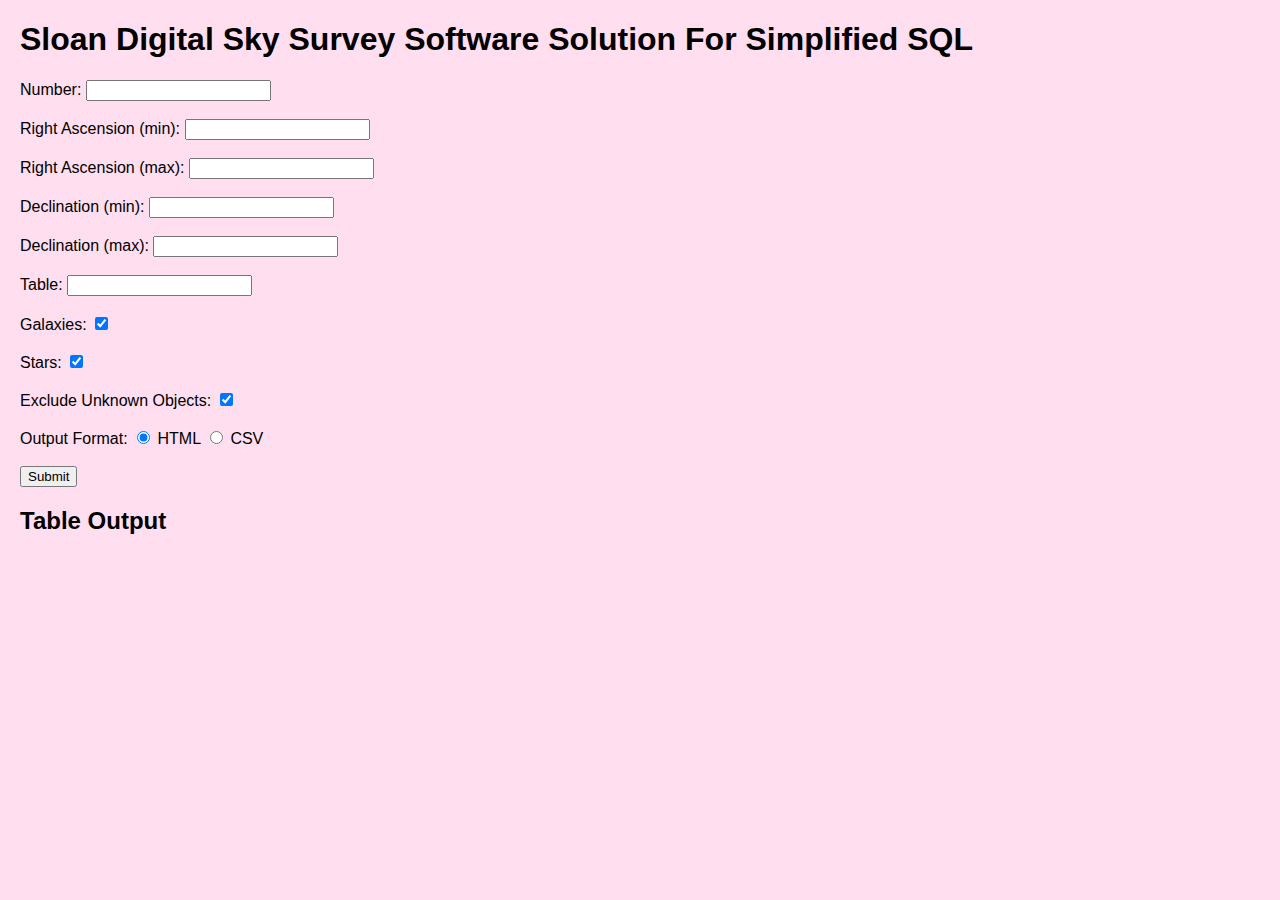
==== index.html @ 31d03595 "Add object type checkboxes for query" ====
<!DOCTYPE html>
<html lang="en">
<head>
    <title>Sloan Digital Sky Survey Software Solution For Simplified SQL (SDSSSSSS)</title>
    <link rel="stylesheet" href="styles.css">
</head>
<body>
<h1>Sloan Digital Sky Survey Software Solution For Simplified SQL</h1>
<form id="queryParameter">
    <label for="num">Number:</label>
    <input type="number" id="num" name="num"><br><br>

    <label for="ra_min">Right Ascension (min):</label>
    <input type="number" id="ra_min" name="ra_min"><br><br>

    <label for="ra_max">Right Ascension (max):</label>
    <input type="number" id="ra_max" name="ra_max"><br><br>

    <label for="dec_min">Declination (min):</label>
    <input type="number" id="dec_min" name="dec_min"><br><br>

    <label for="dec_max">Declination (max):</label>
    <input type="number" id="dec_max" name="dec_max"><br><br>

    <label for="table">Table:</label>
    <input type="text" id="table" name="table"><br><br>

    <label for="galaxies">Galaxies:</label>
    <input type="checkbox" id="galaxies" name="galaxies" value="galaxies" checked><br><br>

    <label for="stars">Stars:</label>
    <input type="checkbox" id="stars" name="stars" value="stars" checked><br><br>

    <label for="excludeUnknown">Exclude Unknown Objects:</label>
    <input type="checkbox" id="excludeUnknown" name="excludeUnknown" value="excludeUnknown" checked><br><br>

    <label>Output Format:</label>
    <input type="radio" id="htmlOutput" name="outputFormat" value="html" checked>
    <label for="htmlOutput">HTML</label>
    <input type="radio" id="csvOutput" name="outputFormat" value="csv">
    <label for="csvOutput">CSV</label><br><br>

    <input type="button" value="Submit" onclick="selectFromWhereBasic()">
</form>

<div id="query"></div>

<div id="apiResponseTable">
    <h2>Table Output</h2>
</div>

<div id="apiResponse"></div>



<script src="script.js"></script>
</body>
</html>
---- styles.css ----
body {
    font-family: 'Trebuchet MS', sans-serif;
    margin: 20px;
    padding: 0;
    background-color: #ffdeef;
}

header {
    background-color: #333;
    color: #fff;
    padding: 10px 20px;
}

footer {
    background-color: #faa0cf;
    color: #fff;
    padding: 10px 20px;
    margin: 0;
}

li {
    display: inline;
    float: left;
}
  
/* a {
    display: block;
    padding: 8px;
    background-color: #fff;
} */

nav {
    background-color: #fff;
    /* padding: 10px 20px; */

    list-style-type: none;
    margin: 0;
    padding: 0;
    overflow: hidden;
    /* background-color: #dddddd; */
}

nav ul {
    list-style-type: none;
    padding: 0;
}
nav ul li {
    display: inline;
    margin-right: 10px;
}
nav ul li a {
    color: #fff;
    text-decoration: none;
}

.nav-item {
    float: left;
    display: block;
    color: white;
    text-align: center;
    padding: 14px 20px;
    text-decoration: none;
    transition: background-color 0.3s;
}

.nav-link {
    display: block;
    padding: 8px;
    background-color: #fff;
}

.nav-link:hover {
    background-color: #faa0cf;
    color: white;
}

.bios {
    display: flex;
  flex-wrap: wrap;
  justify-content: space-between;
  text-align: center;
}

.about-section {
    margin: 20px;
}

.row {
    display: grid;
    grid-template-columns: repeat(2, 1fr); /* Create two columns */
    gap: 20px; /* Space between items */
    margin: 0 auto;
    margin-bottom: 10px;
    max-width: 800px;
  }
  
  .card img {
    width: auto; /* Make the image fill the container */
    height: auto; 

  }
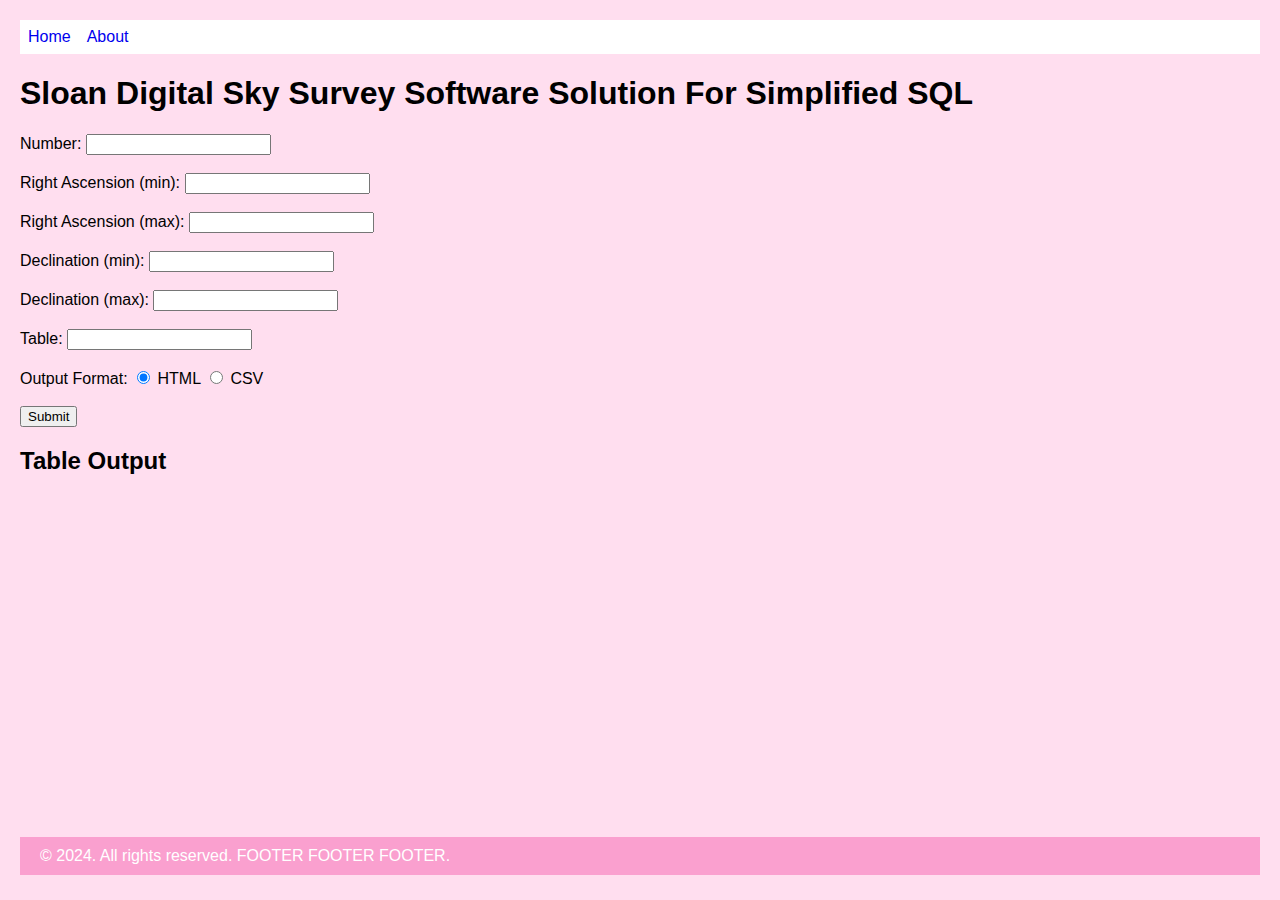
==== commit 6245cb3e: "merged" ====
--- a/index.html
+++ b/index.html
@@ -5,7 +5,13 @@
     <link rel="stylesheet" href="styles.css">
 </head>
 <body>
-<h1>Sloan Digital Sky Survey Software Solution For Simplified SQL</h1>
+    <nav class="navbar">
+        <li><a style="text-decoration:none" href="index.html" class="nav-link">Home</a></li>
+        <li><a style="text-decoration:none" href="about.html" class="nav-link">About</a></li>
+      </nav>
+<h1> Sloan Digital Sky Survey Software Solution For Simplified SQL </h1>
+</body>
+<body>
 <form id="queryParameter">
     <label for="num">Number:</label>
     <input type="number" id="num" name="num"><br><br>
@@ -24,15 +30,6 @@
 
     <label for="table">Table:</label>
     <input type="text" id="table" name="table"><br><br>
-
-    <label for="galaxies">Galaxies:</label>
-    <input type="checkbox" id="galaxies" name="galaxies" value="galaxies" checked><br><br>
-
-    <label for="stars">Stars:</label>
-    <input type="checkbox" id="stars" name="stars" value="stars" checked><br><br>
-
-    <label for="excludeUnknown">Exclude Unknown Objects:</label>
-    <input type="checkbox" id="excludeUnknown" name="excludeUnknown" value="excludeUnknown" checked><br><br>
 
     <label>Output Format:</label>
     <input type="radio" id="htmlOutput" name="outputFormat" value="html" checked>
@@ -54,5 +51,12 @@
 
 
 <script src="script.js"></script>
+
 </body>
+<footer class="footer mt-4 mb-4">
+    <div class="container text-center">
+      <span class="text-muted">&copy; 2024. All rights reserved. FOOTER FOOTER FOOTER. </span>
+    </div>
+  </footer>
+
 </html>--- a/styles.css
+++ b/styles.css
@@ -1,10 +1,25 @@
+html {
+    height: 100%;
+  }
+
 
 body {
     font-family: 'Trebuchet MS', sans-serif;
     margin: 20px;
     padding: 0;
     background-color: #ffdeef;
+    display: flex;
+    flex-direction: column;
+    min-height: 95vh;
 }
+
+main {
+    flex: 1;
+  }
+  
+  .footer {
+    margin-top: auto;
+  }
 
 header {
     background-color: #333;
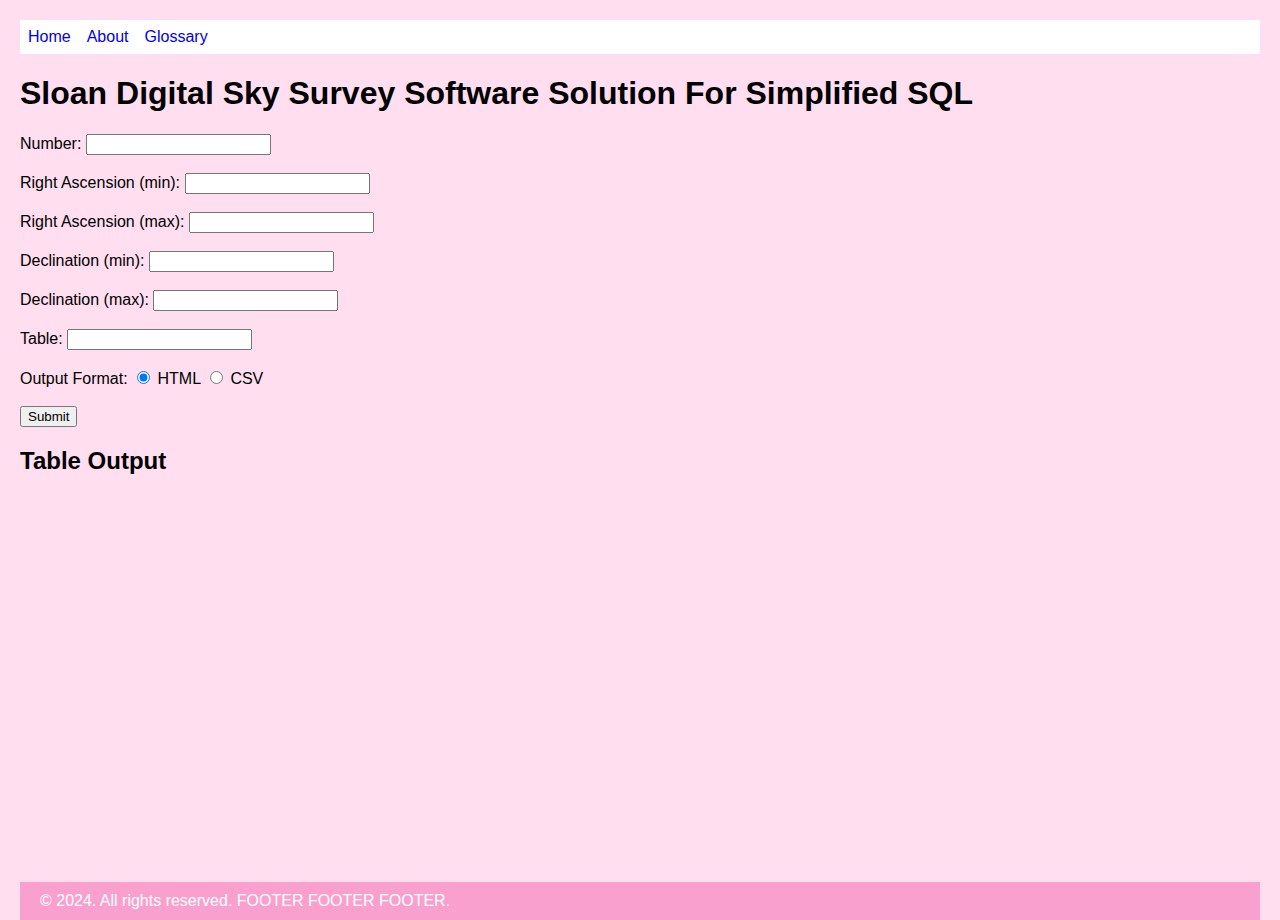
==== commit 2640fa9f: "add gloss" ====
--- a/index.html
+++ b/index.html
@@ -6,9 +6,10 @@
 </head>
 <body>
     <nav class="navbar">
-        <li><a style="text-decoration:none" href="index.html" class="nav-link">Home</a></li>
+        <li><a style="text-decoration: none" href="index.html" class="nav-link">Home</a></li>
         <li><a style="text-decoration:none" href="about.html" class="nav-link">About</a></li>
-      </nav>
+        <li><a style="text-decoration:none" href="glossary.html" class="nav-link">Glossary</a></li>
+    </nav>
 <h1> Sloan Digital Sky Survey Software Solution For Simplified SQL </h1>
 </body>
 <body>
--- a/styles.css
+++ b/styles.css
@@ -10,7 +10,7 @@
     background-color: #ffdeef;
     display: flex;
     flex-direction: column;
-    min-height: 95vh;
+    min-height: 100vh;
 }
 
 main {
@@ -97,9 +97,7 @@
   text-align: center;
 }
 
-.about-section {
-    margin: 20px;
-}
+
 
 .row {
     display: grid;
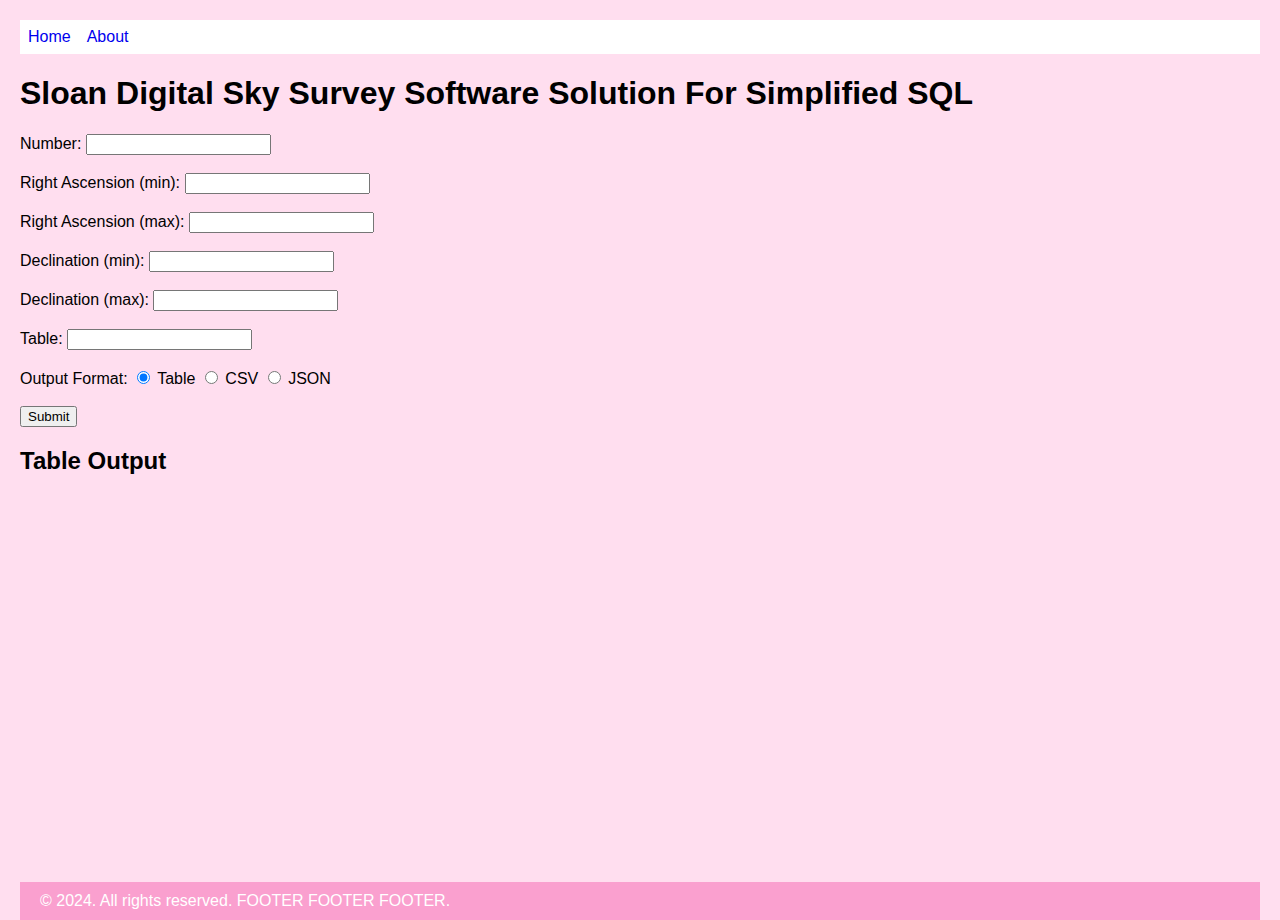
==== commit 46274b68: "separated json and table" ====
--- a/index.html
+++ b/index.html
@@ -6,10 +6,9 @@
 </head>
 <body>
     <nav class="navbar">
-        <li><a style="text-decoration: none" href="index.html" class="nav-link">Home</a></li>
+        <li><a style="text-decoration:none" href="index.html" class="nav-link">Home</a></li>
         <li><a style="text-decoration:none" href="about.html" class="nav-link">About</a></li>
-        <li><a style="text-decoration:none" href="glossary.html" class="nav-link">Glossary</a></li>
-    </nav>
+      </nav>
 <h1> Sloan Digital Sky Survey Software Solution For Simplified SQL </h1>
 </body>
 <body>
@@ -33,10 +32,12 @@
     <input type="text" id="table" name="table"><br><br>
 
     <label>Output Format:</label>
-    <input type="radio" id="htmlOutput" name="outputFormat" value="html" checked>
-    <label for="htmlOutput">HTML</label>
+    <input type="radio" id="tableOutput" name="outputFormat" value="table" checked>
+    <label for="tableOutput">Table</label>
     <input type="radio" id="csvOutput" name="outputFormat" value="csv">
-    <label for="csvOutput">CSV</label><br><br>
+    <label for="csvOutput">CSV</label>
+    <input type="radio" id="jsonOutput" name="outputFormat" value="json">
+    <label for="jsonOutput">JSON</label><br><br>
 
     <input type="button" value="Submit" onclick="selectFromWhereBasic()">
 </form>
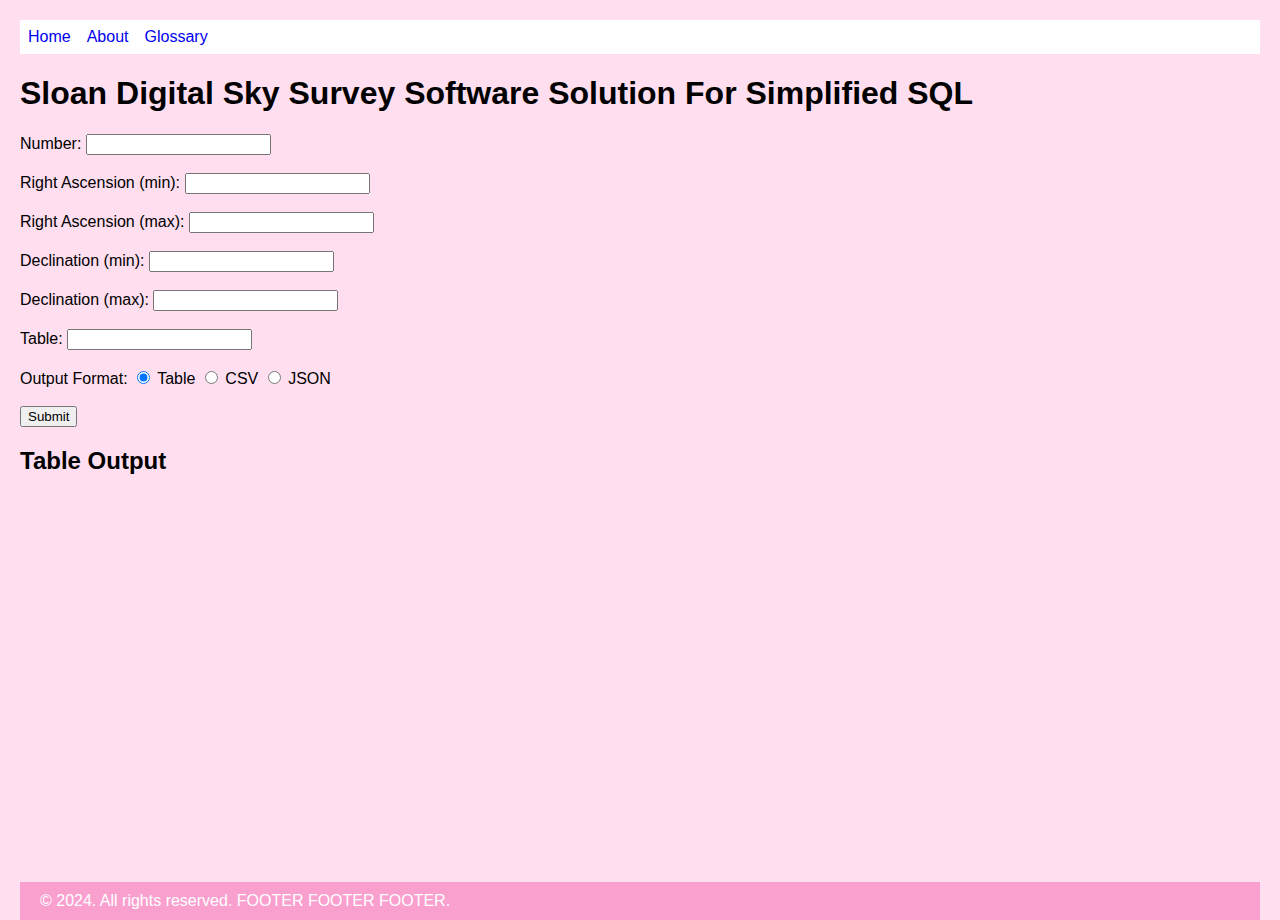
==== commit e9198ed1: "Merge remote-tracking branch 'origin/main'" ====
--- a/index.html
+++ b/index.html
@@ -6,9 +6,10 @@
 </head>
 <body>
     <nav class="navbar">
-        <li><a style="text-decoration:none" href="index.html" class="nav-link">Home</a></li>
+        <li><a style="text-decoration: none" href="index.html" class="nav-link">Home</a></li>
         <li><a style="text-decoration:none" href="about.html" class="nav-link">About</a></li>
-      </nav>
+        <li><a style="text-decoration:none" href="glossary.html" class="nav-link">Glossary</a></li>
+    </nav>
 <h1> Sloan Digital Sky Survey Software Solution For Simplified SQL </h1>
 </body>
 <body>
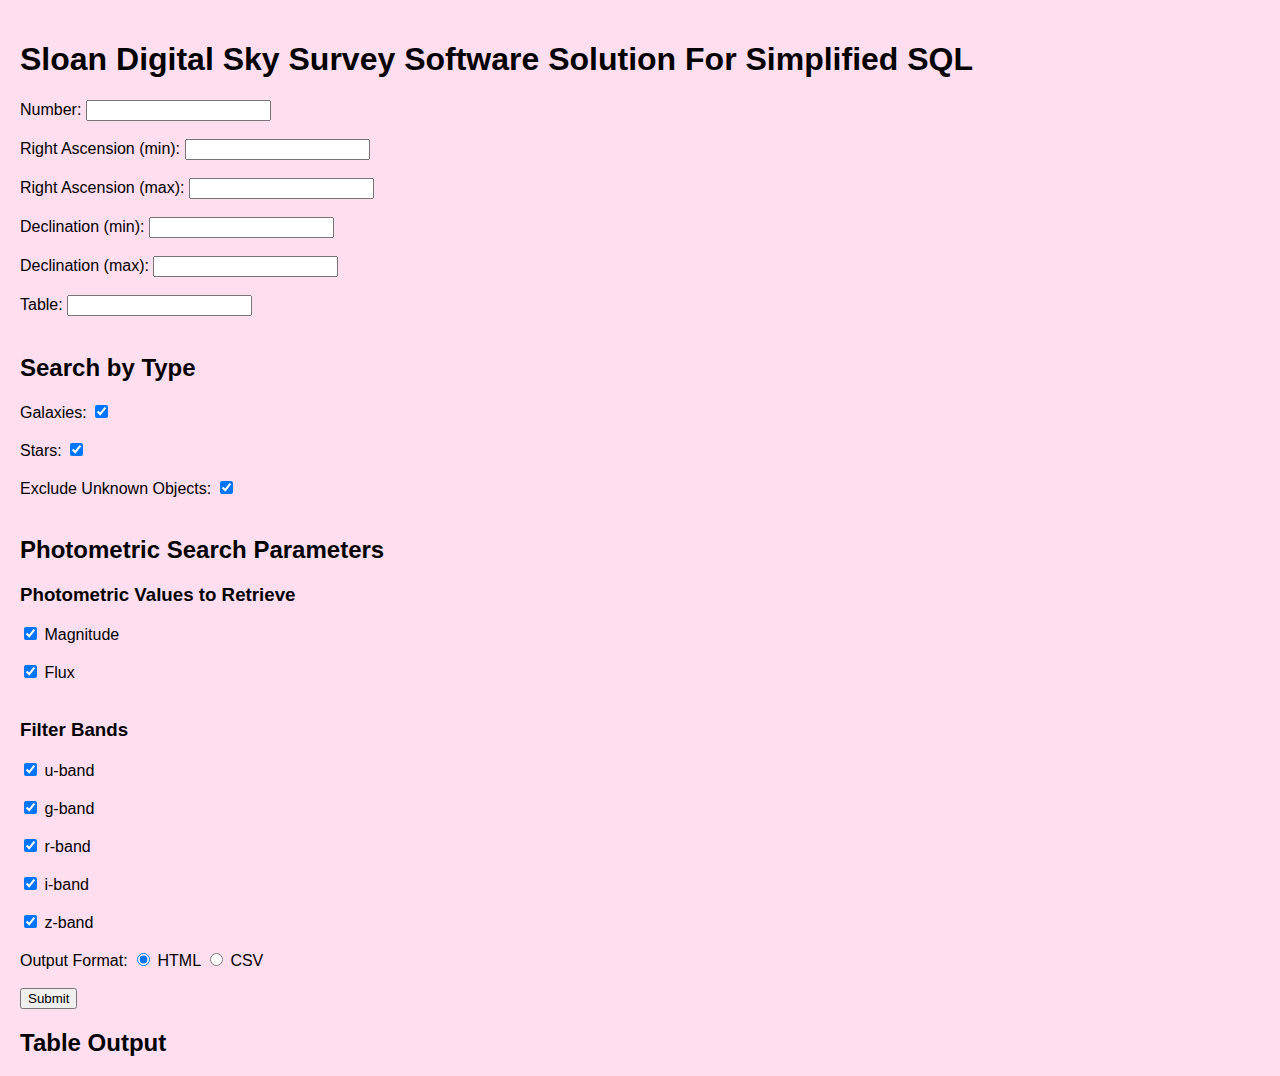
==== commit 96c869f6: "Implement functionality for fetching photometry" ====
--- a/index.html
+++ b/index.html
@@ -5,14 +5,7 @@
     <link rel="stylesheet" href="styles.css">
 </head>
 <body>
-    <nav class="navbar">
-        <li><a style="text-decoration: none" href="index.html" class="nav-link">Home</a></li>
-        <li><a style="text-decoration:none" href="about.html" class="nav-link">About</a></li>
-        <li><a style="text-decoration:none" href="glossary.html" class="nav-link">Glossary</a></li>
-    </nav>
-<h1> Sloan Digital Sky Survey Software Solution For Simplified SQL </h1>
-</body>
-<body>
+<h1>Sloan Digital Sky Survey Software Solution For Simplified SQL</h1>
 <form id="queryParameter">
     <label for="num">Number:</label>
     <input type="number" id="num" name="num"><br><br>
@@ -32,13 +25,45 @@
     <label for="table">Table:</label>
     <input type="text" id="table" name="table"><br><br>
 
+    <h2>Search by Type</h2>    
+    <label for="galaxies">Galaxies:</label>
+    <input type="checkbox" id="galaxies" name="galaxies" value="galaxies" checked><br><br>
+
+    <label for="stars">Stars:</label>
+    <input type="checkbox" id="stars" name="stars" value="stars" checked><br><br>
+
+    <label for="excludeUnknown">Exclude Unknown Objects:</label>
+    <input type="checkbox" id="excludeUnknown" name="excludeUnknown" value="excludeUnknown" checked><br><br>
+
+    <h2>Photometric Search Parameters</h2>
+    <h3>Photometric Values to Retrieve</h3>
+    <input type="checkbox" id="magnitude" name="magnitude" checked>
+    <label for="magnitude">Magnitude</label><br><br>
+    
+    <input type="checkbox" id="flux" name="flux" checked>
+    <label for="flux">Flux</label><br><br>
+
+    <h3>Filter Bands</h3>
+    <input type="checkbox" id="u" name="u" checked>
+    <label for="u">u-band</label><br><br>
+
+    <input type="checkbox" id="g" name="g" checked>
+    <label for="g">g-band</label><br><br>
+
+    <input type="checkbox" id="r" name="r" checked>
+    <label for="r">r-band</label><br><br>
+
+    <input type="checkbox" id="i" name="i" checked>
+    <label for="i">i-band</label><br><br>
+
+    <input type="checkbox" id="z" name="z" checked>
+    <label for="z">z-band</label><br><br>
+
     <label>Output Format:</label>
-    <input type="radio" id="tableOutput" name="outputFormat" value="table" checked>
-    <label for="tableOutput">Table</label>
+    <input type="radio" id="htmlOutput" name="outputFormat" value="html" checked>
+    <label for="htmlOutput">HTML</label>
     <input type="radio" id="csvOutput" name="outputFormat" value="csv">
-    <label for="csvOutput">CSV</label>
-    <input type="radio" id="jsonOutput" name="outputFormat" value="json">
-    <label for="jsonOutput">JSON</label><br><br>
+    <label for="csvOutput">CSV</label><br><br>
 
     <input type="button" value="Submit" onclick="selectFromWhereBasic()">
 </form>
@@ -54,12 +79,5 @@
 
 
 <script src="script.js"></script>
-
 </body>
-<footer class="footer mt-4 mb-4">
-    <div class="container text-center">
-      <span class="text-muted">&copy; 2024. All rights reserved. FOOTER FOOTER FOOTER. </span>
-    </div>
-  </footer>
-
 </html>--- a/styles.css
+++ b/styles.css
@@ -98,7 +98,6 @@
 }
 
 
-
 .row {
     display: grid;
     grid-template-columns: repeat(2, 1fr); /* Create two columns */
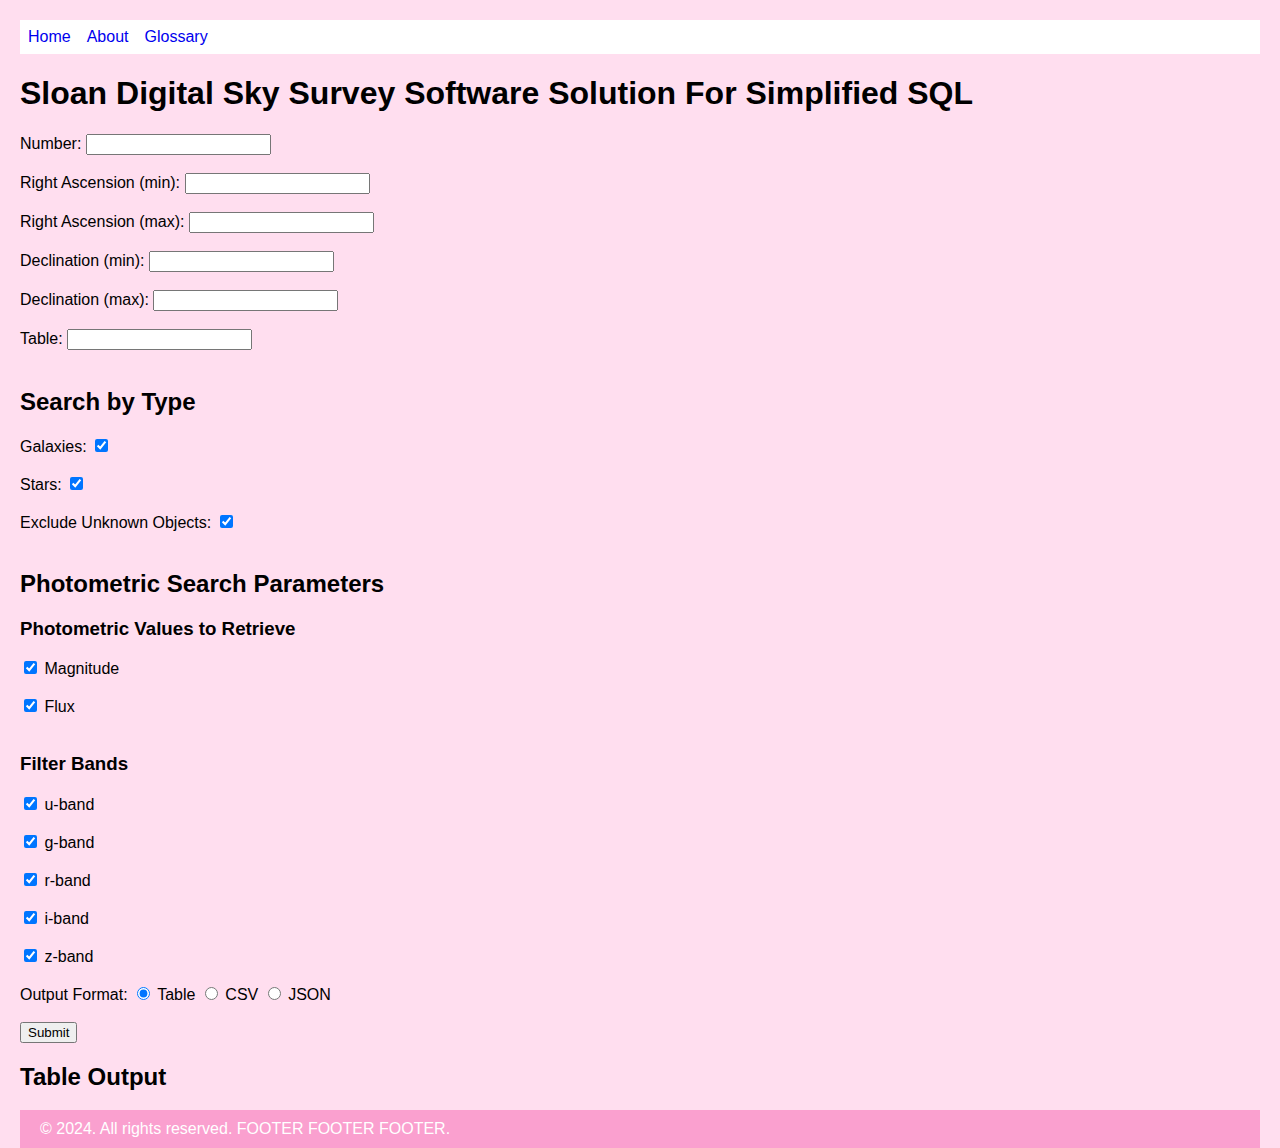
==== commit 1c754cd7: "Merge pull request #9 from zangston/winston" ====
--- a/index.html
+++ b/index.html
@@ -5,7 +5,14 @@
     <link rel="stylesheet" href="styles.css">
 </head>
 <body>
-<h1>Sloan Digital Sky Survey Software Solution For Simplified SQL</h1>
+    <nav class="navbar">
+        <li><a style="text-decoration: none" href="index.html" class="nav-link">Home</a></li>
+        <li><a style="text-decoration:none" href="about.html" class="nav-link">About</a></li>
+        <li><a style="text-decoration:none" href="glossary.html" class="nav-link">Glossary</a></li>
+    </nav>
+<h1> Sloan Digital Sky Survey Software Solution For Simplified SQL </h1>
+</body>
+<body>
 <form id="queryParameter">
     <label for="num">Number:</label>
     <input type="number" id="num" name="num"><br><br>
@@ -60,10 +67,12 @@
     <label for="z">z-band</label><br><br>
 
     <label>Output Format:</label>
-    <input type="radio" id="htmlOutput" name="outputFormat" value="html" checked>
-    <label for="htmlOutput">HTML</label>
+    <input type="radio" id="tableOutput" name="outputFormat" value="table" checked>
+    <label for="tableOutput">Table</label>
     <input type="radio" id="csvOutput" name="outputFormat" value="csv">
-    <label for="csvOutput">CSV</label><br><br>
+    <label for="csvOutput">CSV</label>
+    <input type="radio" id="jsonOutput" name="outputFormat" value="json">
+    <label for="jsonOutput">JSON</label><br><br>
 
     <input type="button" value="Submit" onclick="selectFromWhereBasic()">
 </form>
@@ -79,5 +88,12 @@
 
 
 <script src="script.js"></script>
+
 </body>
+<footer class="footer mt-4 mb-4">
+    <div class="container text-center">
+      <span class="text-muted">&copy; 2024. All rights reserved. FOOTER FOOTER FOOTER. </span>
+    </div>
+  </footer>
+
 </html>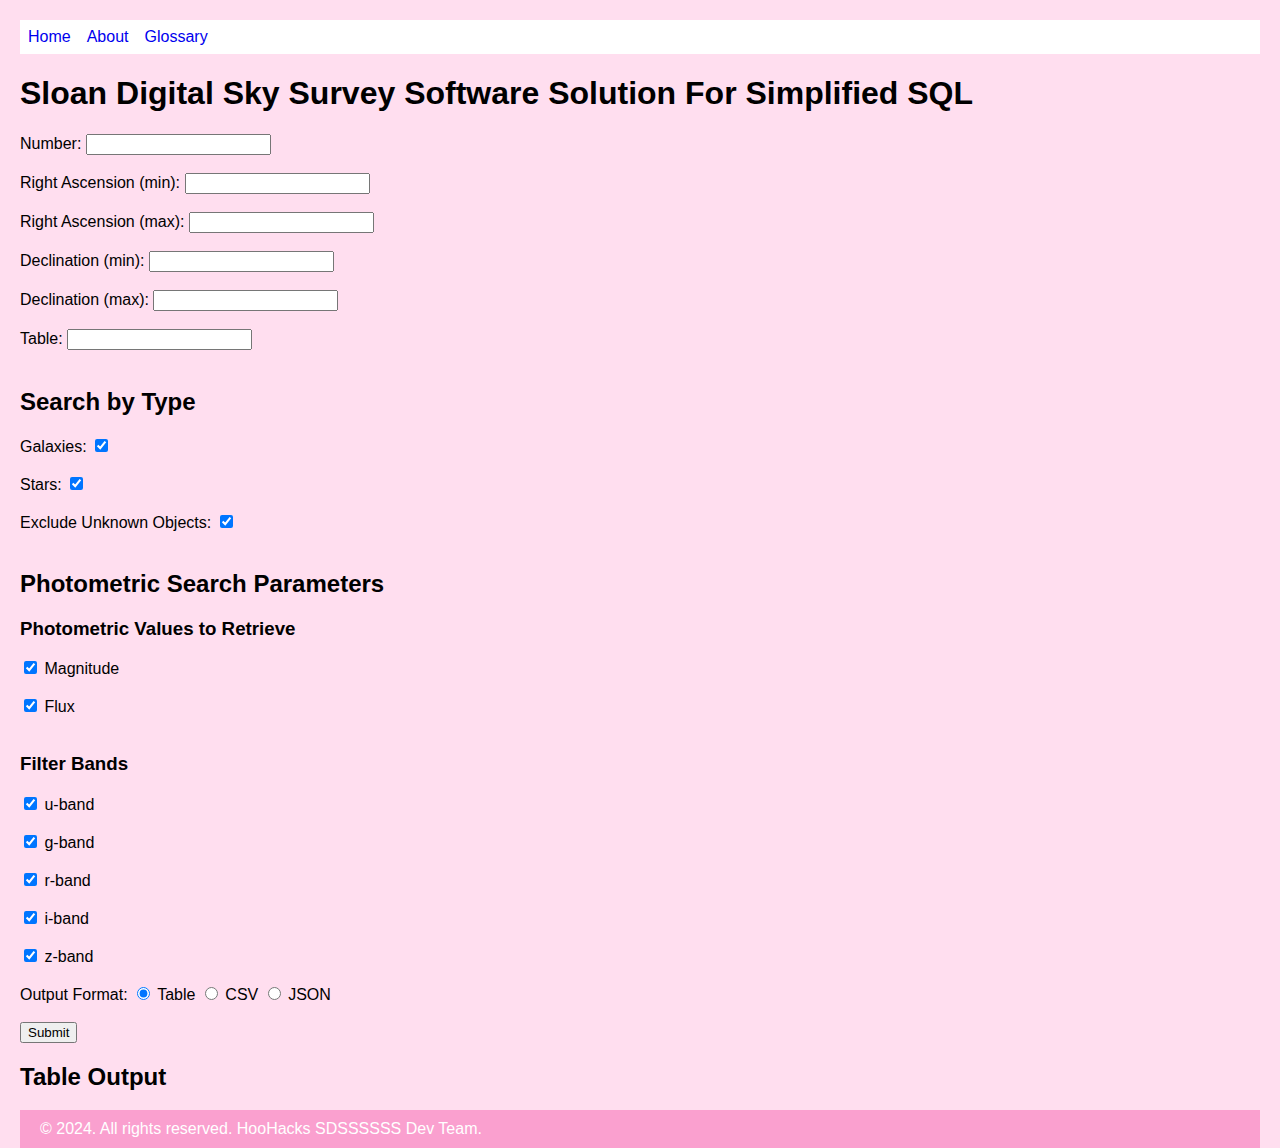
==== commit 8deaac93: "updated footers" ====
--- a/index.html
+++ b/index.html
@@ -92,7 +92,7 @@
 </body>
 <footer class="footer mt-4 mb-4">
     <div class="container text-center">
-      <span class="text-muted">&copy; 2024. All rights reserved. FOOTER FOOTER FOOTER. </span>
+      <span class="text-muted">&copy; 2024. All rights reserved. HooHacks SDSSSSSS Dev Team. </span>
     </div>
   </footer>
 
